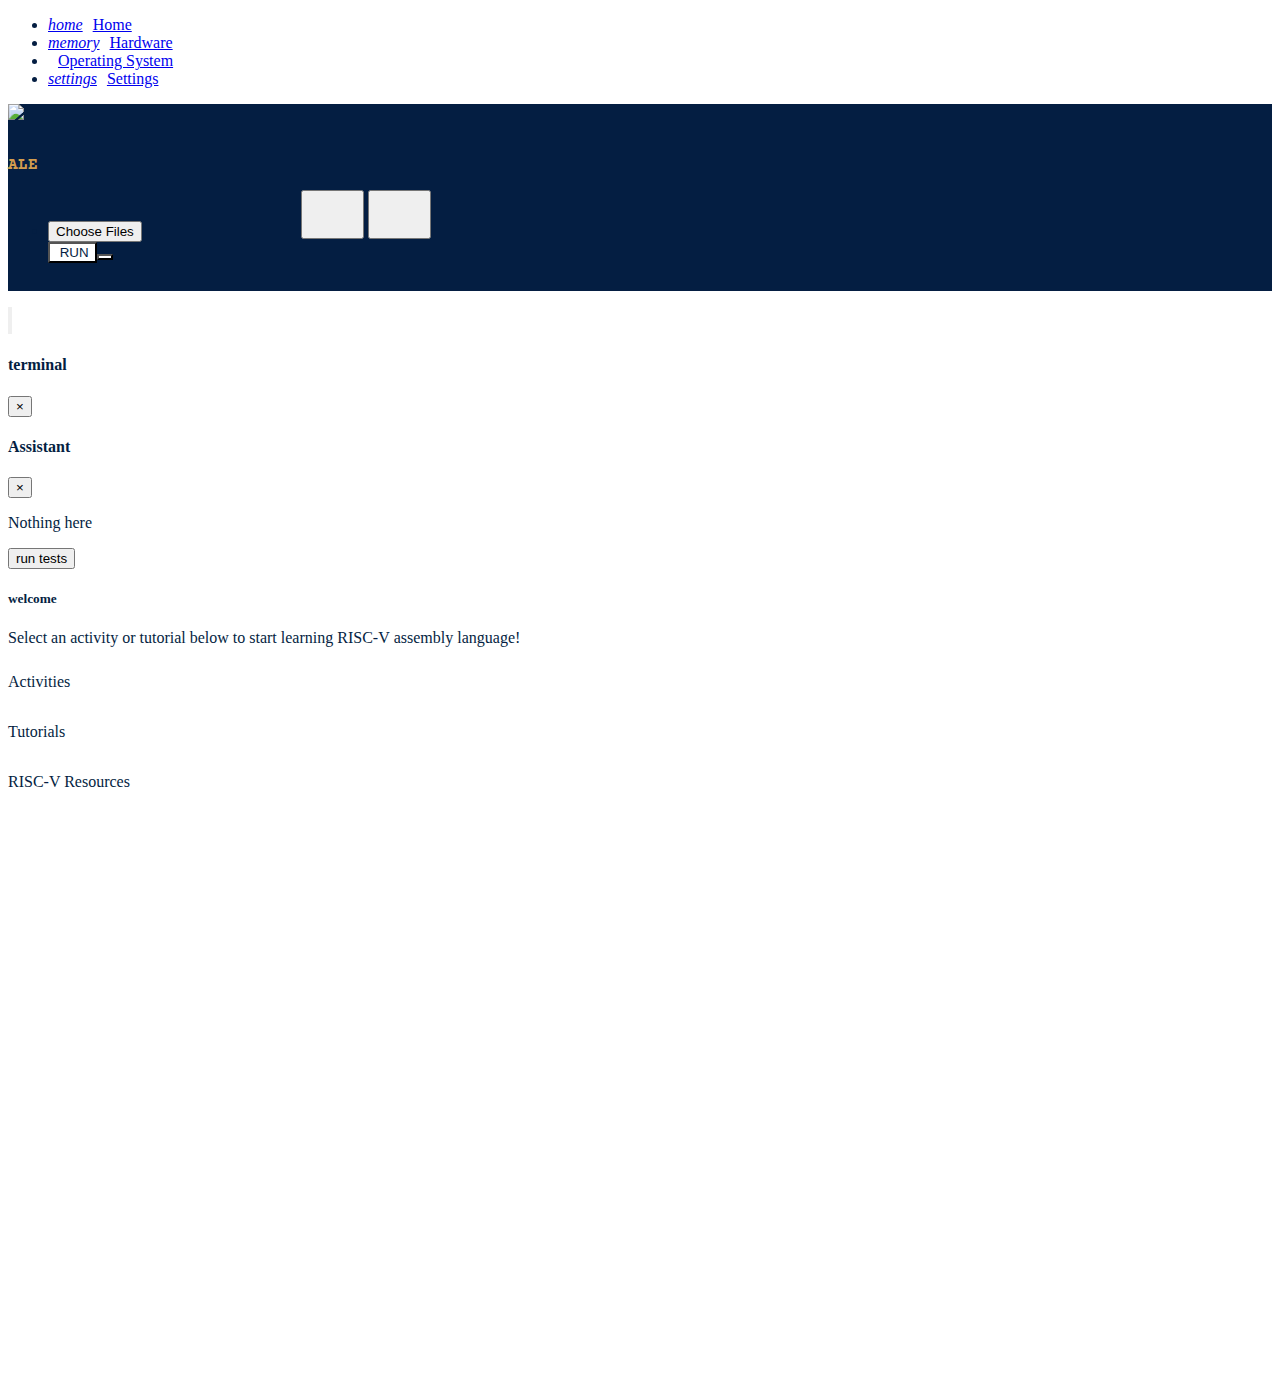
==== index.html @ fe727b9c "Add assistant" ====
<!DOCTYPE html>
<html>

<head>
    <meta charset="utf-8">
    <meta name="viewport" content="width=device-width, initial-scale=1.0, shrink-to-fit=no">
    <title>RISC-V ALE</title>
    <meta name="description" content="Learn RISC-V Assembly Language with this online interactive learning environment.">
    <meta property="og:type" content="">
    <meta property="og:image" content="assets/img/logo_square.png">
    <link rel="icon" type="image/png" sizes="883x877" href="assets/img/logo_square.png">
    <link rel="icon" type="image/png" sizes="1240x1236" href="assets/img/logo_circle.png">
    <link rel="stylesheet" href="assets/bootstrap/css/bootstrap.min.css">
    <link rel="manifest" href="manifest.json">
    <link rel="stylesheet" href="https://fonts.googleapis.com/css2?family=Nunito+Sans:wght@400;600&amp;display=swap">
    <link rel="stylesheet" href="https://fonts.googleapis.com/css?family=Courier+Prime">
    <link rel="stylesheet" href="https://fonts.googleapis.com/css?family=Nunito+Sans">
    <link rel="stylesheet" href="assets/fonts/fontawesome-all.min.css">
    <link rel="stylesheet" href="assets/fonts/material-icons.min.css">
    <link rel="stylesheet" href="https://cdnjs.cloudflare.com/ajax/libs/animate.css/3.5.2/animate.min.css">
    <link rel="stylesheet" href="assets/css/jquery.terminal.min.css">
    <link rel="stylesheet" href="assets/css/styles.css">
    <link rel="stylesheet" href="assets/css/Top--Right--Left-Navigation-by-Jigar-Mistry.css">
    <link rel="stylesheet" href="assets/css/Vertical-Left-SideBar-by-Jigar-Mistry.css">
</head>

<body style="overflow: hidden;color: #041e42;">
    <div class="main-leftsidebar-div" data-component="leftsidebar">
        <div class="leftsidebar">
            <ul class="nav list-group flex-column d-inline-block first-menu scrollbar-indigo thin first-main-menu">
                <li class="nav-item list-group-item pl-1 py-2">
                    <a class="nav-link" href="#home">
                        <div class="d-xl-flex flex-grow-0 align-items-xl-center"><i class="material-icons">home</i><span style="padding: 10px;">Home</span></div>
                    </a>
                </li>
                <li class="nav-item list-group-item pl-1 py-2">
                    <a class="nav-link" href="#hardware">
                        <div class="d-xl-flex flex-grow-0 align-items-xl-center"><i class="material-icons">memory</i><span style="padding: 10px;">Hardware</span></div>
                    </a>
                </li>
                <li class="nav-item list-group-item pl-1 py-2">
                    <a class="nav-link" href="#os">
                        <div class="d-xl-flex flex-grow-0 align-items-xl-center"><i class="fab fa-linux"></i><span style="padding: 10px;">Operating System</span></div>
                    </a>
                </li>
                <li class="nav-item list-group-item pl-1 py-2" id="settings_nav_item">
                    <a class="nav-link" href="#settings">
                        <div class="d-xl-flex flex-grow-0 align-items-xl-center"><i class="material-icons">settings</i><span style="padding: 10px;">Settings</span></div>
                    </a>
                </li>
            </ul>
        </div>
    </div>
    <div id="wrapper" style="height: 100vw;">
        <nav class="navbar navbar-light navbar-expand fixed-top shadow mb-4 topbar top-nav-bar" style="background: rgb(4,30,66);">
            <div class="container-fluid">
                <div class="logodiv"><img class="img-fluid shadow main-menu-toggle" src="assets/img/Standard_2.png" href="#Home"></div>
                <form class="form-inline d-none d-sm-inline-block mr-auto ml-md-5 navbar-search">
                    <div class="input-group">
                        <p class="lead" style="padding-top: 16px;color: #d29c4e;font-weight: bold;font-style: normal;font-family: 'Courier Prime', monospace;">ALE</p>
                    </div>
                </form>
                <ul class="nav navbar-nav float-right flex-nowrap ml-auto">
                    <li class="nav-item dropdown no-arrow mx-1"><input class="d-none" type="file" id="codeSelector" multiple=""><button class="btn btn-warning" data-toggle="tooltip" data-bs-tooltip="" data-placement="bottom" id="terminal_button" type="button" title="Terminal" style="height: 49px;width: 63px;"><i class="fas fa-terminal"></i><span class="badge badge-pill badge-danger" id="terminal_badge" hidden="true">.</span></button>
                        <button
                            class="btn btn-info" data-toggle="tooltip" data-bs-tooltip="" data-placement="bottom" id="file_select_button" type="button" title="Load File" style="height: 49px;width: 63px;"><i class="fas fa-file-upload"></i></button>
                            <div class="btn-group" id="run_button_group" style="height: 49px;"><button class="btn btn-primary" id="run_button" type="button" style="background: #ffffff;color: #041e42;">&nbsp;RUN</button><button class="btn btn-primary dropdown-toggle dropdown-toggle-split" data-toggle="dropdown" aria-expanded="false"
                                    id="run_options_selector" type="button" style="background: #ffffff;color: #041e42;"></button>
                                <div class="dropdown-menu"><a class="dropdown-item pointer" id="run_with_debug_button" style="color: #041e42;"><i class="fas fa-bug"></i>&nbsp;Debug</a></div>
                            </div>
                    </li>
                </ul>
            </div>
        </nav>
        <div class="d-flex d-sm-flex d-md-flex d-lg-flex d-xl-flex align-items-center align-items-sm-center align-items-md-center align-items-lg-center align-items-xl-center" id="sidebar-wrapper1" style="border-color: #ffc72c;"><button class="btn btn-primary d-flex d-lg-flex d-xl-flex justify-content-center align-items-center justify-content-lg-center align-items-lg-center justify-content-xl-center align-items-xl-center" data-bs-hover-animate="rubberBand" id="assistant_button"
                type="button" style="width: 16;height: 27px;padding-right: 0px;padding-left: 0;"><i class="far fa-eye justify-content-xl-start" style="margin-right: auto;margin-left: auto;"></i></button></div>
        <div class="d-flex flex-column" id="content-wrapper">
            <div class="modal fade" role="dialog" tabindex="-1" id="modal_terminal" data-keyboard="false" data-backdrop="static">
                <div class="modal-dialog modal-xl modal-dialog-centered" role="document">
                    <div class="modal-content">
                        <div class="modal-header">
                            <h4 class="modal-title">terminal</h4><button type="button" class="close" data-dismiss="modal" aria-label="Close"><span aria-hidden="true">×</span></button></div>
                        <div class="modal-body">
                            <div id="xterm-container" style="background: #000000;"></div>
                        </div>
                        <div class="modal-footer"></div>
                    </div>
                </div>
            </div>
            <div class="modal fade" role="dialog" tabindex="-1" id="modal_assistant" data-keyboard="false" data-backdrop="static">
                <div class="modal-dialog modal-xl modal-dialog-centered" role="document">
                    <div class="modal-content">
                        <div class="modal-header">
                            <h4 class="modal-title">Assistant</h4><button type="button" class="close" data-dismiss="modal" aria-label="Close"><span aria-hidden="true">×</span></button></div>
                        <div class="modal-body" style="overflow-x: auto;">
                            <div id="assistant_container">
                                <p id="assistant_intro">Nothing here</p>
                                <ol id="assistant_test_list"></ol>
                            </div>
                        </div>
                        <div class="modal-footer"><button class="btn btn-primary" id="assistant_run_button" type="button">run tests</button></div>
                    </div>
                </div>
            </div>
            <div id="home_tab" class="content_area">
                <div class="container" style="height: 100%;width: 100%;">
                    <div class="row" id="home_header">
                        <div class="col-md-12" style="padding-bottom: 10px;border-color: #ffc72c;">
                            <div class="card">
                                <div class="card-header">
                                    <h5 class="mb-0">welcome</h5>
                                </div>
                                <div class="card-body" style="border-color: #ffc72c;">
                                    <p class="card-text">Select an activity or tutorial below to start learning RISC-V&nbsp;assembly language!</p>
                                </div>
                            </div>
                        </div>
                    </div>
                    <div class="row" id="content_selection">
                        <div class="col-md-4" style="/*overflow-y: auto;*/"><span>Activities</span>
                            <ul class="list-group" id="home_tab_activities_list" style="max-height: 75vh;overflow-y: auto;"></ul>
                        </div>
                        <div class="col-md-4" style="/*overflow-y: auto;*/"><span>Tutorials</span>
                            <ul class="list-group" id="home_tab_tutorials_list" style="max-height: 75vh;overflow-y: auto;"></ul>
                        </div>
                        <div class="col-md-4" style="/*overflow-y: auto;*/"><span>RISC-V Resources</span>
                            <ul class="list-group" id="home_tab_resources_list" style="max-height: 75vh;overflow-y: auto;"></ul>
                        </div>
                    </div>
                    <div class="row" id="selected_content" hidden="true" style="height: 100%;width: 100%;"></div>
                </div>
            </div>
            <div id="hardware_tab" class="content_area" hidden="true">
                <div class="container">
                    <div class="row">
                        <div class="col-md-6">
                            <div class="row">
                                <div class="col">
                                    <form>
                                        <fieldset>
                                            <legend>SoC</legend>
                                            <div class="form-group"><label>Device:&nbsp;</label><select class="custom-select d-inline-flex flex-row flex-grow-1" readonly="" style="width: 219px;"><option value="12" selected="">Western Digital SweRV</option></select></div>
                                            <div
                                                class="form-group text-monospace"><label>ISAs:</label>
                                                <div class="custom-control custom-control-inline custom-checkbox" style="width: 34px;"><input class="custom-control-input" type="checkbox" id="config_isaA" checked=""><label class="custom-control-label" for="config_isaA">A</label></div>
                                                <div class="custom-control custom-control-inline custom-checkbox"
                                                    style="width: 34px;"><input class="custom-control-input" type="checkbox" id="config_isaC" checked=""><label class="custom-control-label" for="config_isaC">C</label></div>
                                                <div class="custom-control custom-control-inline custom-checkbox"
                                                    style="width: 34px;"><input class="custom-control-input" type="checkbox" id="config_isaD" checked=""><label class="custom-control-label" for="config_isaD">D</label></div>
                                                <div class="custom-control custom-control-inline custom-checkbox"
                                                    style="width: 34px;"><input class="custom-control-input" type="checkbox" id="config_isaF" checked=""><label class="custom-control-label" for="config_isaF">F</label></div>
                                                <div class="custom-control custom-control-inline custom-checkbox"
                                                    style="width: 34px;"><input class="custom-control-input" type="checkbox" id="config_isaI" checked="" disabled=""><label class="custom-control-label" for="config_isaI">I</label></div>
                                                <div class="custom-control custom-control-inline custom-checkbox"
                                                    style="width: 34px;"><input class="custom-control-input" type="checkbox" id="config_isaM" checked=""><label class="custom-control-label" for="config_isaM">M</label></div>
                                                <div class="custom-control custom-control-inline custom-checkbox"
                                                    style="width: 34px;"><input class="custom-control-input" type="checkbox" id="config_isaS" checked=""><label class="custom-control-label" for="config_isaS">S</label></div>
                                                <div class="custom-control custom-control-inline custom-checkbox"
                                                    style="width: 34px;"><input class="custom-control-input" type="checkbox" id="config_isaU" checked=""><label class="custom-control-label" for="config_isaU">U</label></div>
                                </div>
                                <div class="form-group"><label class="d-inline-block">Memory Limit:&nbsp;&nbsp;</label><input class="custom-range d-inline-block" type="range" id="memory_limit_range" min="1" max="128" step="1" value="128" style="width: 327px;padding-top: 14px;"
                                        name="bus_freq"><small class="form-text text-monospace text-muted d-inline">128MB</small></div>
                                <div class="form-group"><label class="d-inline-block">Bus Frequency:&nbsp;</label><input class="custom-range d-inline-block" type="range" id="bus_frequency_range" min="1" max="1000" step="1" value="500" style="width: 327px;padding-top: 14px;"
                                        name="bus_freq"><small class="form-text text-monospace text-muted d-inline">500Hz</small></div>
                                </fieldset>
                                </form>
                            </div>
                        </div>
                        <div class="row">
                            <div class="col">
                                <fieldset>
                                    <legend>Memory Map</legend>
                                </fieldset>
                                <div style="overflow: auto;">
                                    <div class="table-responsive table-bordered" style="max-height: 35vh;">
                                        <table class="table table-bordered table-hover table-sm">
                                            <thead>
                                                <tr>
                                                    <th>Memory slot</th>
                                                    <th>Device</th>
                                                </tr>
                                            </thead>
                                            <tbody>
                                                <tr>
                                                    <td>0xF0000000 -&nbsp;<br>0xF00000FF<br><br></td>
                                                    <td></td>
                                                </tr>
                                                <tr>
                                                    <td>0xF0000100 -&nbsp;<br>0xF00001FF<br><br></td>
                                                    <td></td>
                                                </tr>
                                                <tr>
                                                    <td>0xF0000100 -&nbsp;<br>0xF00001FF<br><br></td>
                                                    <td></td>
                                                </tr>
                                                <tr>
                                                    <td>0xF0000100 -&nbsp;<br>0xF00001FF<br><br></td>
                                                    <td></td>
                                                </tr>
                                                <tr>
                                                    <td>0xF0000100 -&nbsp;<br>0xF00001FF<br><br></td>
                                                    <td></td>
                                                </tr>
                                                <tr>
                                                    <td>0xF0000100 -&nbsp;<br>0xF00001FF<br><br></td>
                                                    <td></td>
                                                </tr>
                                            </tbody>
                                        </table>
                                    </div>
                                </div>
                            </div>
                        </div>
                    </div>
                    <div class="col-md-6">
                        <fieldset>
                            <legend>External Devices</legend>
                        </fieldset>
                        <div id="table_devices_toolbar"><button class="btn btn-info d-xl-flex align-items-xl-center" type="button"><i class="material-icons d-inline-block">add</i><span class="d-inline-block" style="padding: 0px;">New</span>&nbsp;</button></div>
                        <div class="table-responsive d-inline-block"
                            style="max-height: 75vh;overflow-y: auto;">
                            <table class="table" id="table_devices" data-pagination="true" data-search="true" data-show-refresh="true" data-url="./data/devices.json" data-toolbar="#table_devices_toolbar" data-click-to-select="true" data-show-footer="true"
                                data-id-field="id" data-page-list="[5, 10, 25, 50, 100, all]" data-page-size="5">
                                <thead>
                                    <tr>
                                        <th data-sortable="true" data-field="name">Name</th>
                                        <th data-sortable="true" data-field="desc">Description</th>
                                        <th data-sortable="true" data-field="action" data-formatter="window.device_action_formatter"></th>
                                    </tr>
                                </thead>
                                <tbody></tbody>
                            </table>
                        </div>
                    </div>
                </div>
            </div>
        </div>
        <div id="os_tab" class="content_area" hidden="true">
            <div class="container">
                <div class="row">
                    <div class="col text-center">
                        <div class="custom-control custom-control-inline custom-switch" style="width: 243px;"><input class="custom-control-input" type="checkbox" id="enable_so_checkbox" checked=""><label class="custom-control-label" for="enable_so_checkbox" style="width: 228px;">Enable Operating System</label></div>
                    </div>
                </div>
                <div class="row">
                    <div class="col-md-6">
                        <div class="row">
                            <div class="col">
                                <form>
                                    <fieldset>
                                        <legend>Startup Configuration</legend>
                                        <div class="form-group"><label class="d-inline-block">Stack Pointer:&nbsp;&nbsp;</label><input class="form-control form-control-sm d-inline-flex" type="text" id="so_stack_pointer_value" value="0x7FFFFFC" style="width: 126px;"></div>
                                    </fieldset>
                                    <fieldset></fieldset>
                                </form>
                            </div>
                        </div>
                        <div class="row">
                            <div class="col">
                                <fieldset>
                                    <legend>Standard IO</legend>
                                </fieldset><input type="file" id="stdio_file_input" hidden="true">
                                <div class="custom-control custom-control-inline custom-radio" style="padding-top: 13px;"><input class="custom-control-input" type="radio" id="os_tab_stdin_radio" name="stdio_select" value="stdin" checked=""><label class="custom-control-label" for="os_tab_stdin_radio">STDIN</label></div>
                                <div class="custom-control custom-control-inline custom-radio"><input class="custom-control-input" type="radio" id="os_tab_stdout_radio" name="stdio_select" value="stdout"><label class="custom-control-label" for="os_tab_stdout_radio">STDOUT</label></div>
                                <div class="custom-control custom-control-inline custom-radio"><input class="custom-control-input" type="radio" id="os_tab_stderr_radio" name="stdio_select" value="stderr"><label class="custom-control-label" for="os_tab_stderr_radio">STDERR</label></div>
                                <div class="btn-group float-right"
                                    role="group"><button class="btn btn-primary d-flex d-xl-flex align-items-xl-center" id="os_tab_stdio_refresh" type="button"><i class="material-icons d-inline-block d-xl-flex align-items-xl-center">refresh</i></button><button class="btn btn-primary d-flex d-xl-flex align-items-xl-center"
                                        id="os_tab_stdio_upload" type="button"><i class="material-icons d-inline-block d-xl-flex align-items-xl-center">file_upload</i></button><button class="btn btn-primary d-flex d-sm-flex d-md-flex d-lg-flex d-xl-flex align-items-center align-items-sm-center align-items-md-center align-items-lg-center align-items-xl-center"
                                        id="os_tab_stdio_download" type="button"><i class="material-icons d-xl-flex align-items-xl-center">file_download</i></button></div><textarea class="form-control-lg" id="os_tab_stdio_textarea" style="width: 100%;min-height: 40vh;margin-top: 10px;"
                                    rows="20"></textarea></div>
                        </div>
                    </div>
                    <div class="col-md-6">
                        <fieldset>
                            <legend>Syscalls</legend>
                        </fieldset>
                        <div id="table_syscalls_toolbar"><button class="btn btn-info d-xl-flex align-items-xl-center" type="button"><i class="material-icons d-inline-block">add</i><span class="d-inline-block" style="padding: 0px;">New</span>&nbsp;</button></div>
                        <div class="table-responsive d-inline-block"
                            style="max-height: 75vh;overflow-y: auto;">
                            <table class="table" id="table_syscalls" data-pagination="true" data-search="true" data-show-refresh="true" data-url="./data/syscalls.json" data-toolbar="#table_syscalls_toolbar" data-click-to-select="true" data-show-footer="true"
                                data-id-field="id" data-page-list="[5, 10, 25, 50, 100, all]" data-page-size="5">
                                <thead>
                                    <tr>
                                        <th data-sortable="true" data-field="number">number</th>
                                        <th data-sortable="true" data-field="desc">Description</th>
                                        <th data-sortable="true" data-field="action" data-formatter="window.syscall_action_formatter"></th>
                                    </tr>
                                </thead>
                                <tbody></tbody>
                            </table>
                        </div>
                    </div>
                </div>
            </div>
        </div>
        <div id="settings_tab" class="content_area" hidden="true">
            <div class="container">
                <div class="row">
                    <div class="col">
                        <form>
                            <fieldset>
                                <legend>Configuration Export</legend>
                            </fieldset>
                        </form>
                        <div class="form-group"><label>Description URL:&nbsp;</label><input class="d-inline" type="text" id="conf_export_desc_url"></div>
                        <div class="form-group"><label>Assistant Script:&nbsp;</label><input class="d-inline" type="file" id="conf_export_assistant_script"></div>
                        <div class="btn-group float-right justify-content-xl-end" role="group"><button class="btn btn-primary" id="settings_tab_conf_generate" type="button">generate LINK</button><button class="btn btn-primary" id="settings_tab_conf_export" type="button">Export</button></div><textarea class="d-block" id="settings_tab_conf_export_desc"
                            style="width: 100%;height: 40vh;" readonly=""></textarea></div>
                    <div class="col">
                        <form>
                            <fieldset>
                                <legend>Simulator Log</legend>
                            </fieldset><textarea class="form-control d-block" id="settings_tab_simulator_log" style="width: 100%;height: 40vh;"></textarea></form>
                    </div>
                </div>
            </div>
        </div>
    </div>
    </div>
    <script src="assets/js/jquery.min.js"></script>
    <script src="assets/bootstrap/js/bootstrap.min.js"></script>
    <script src="assets/js/bs-init.js"></script>
    <script src="assets/js/bootstrap-table.min.js"></script>
    <script type="module" src="assets/js/interface_elements.js"></script>
    <script src="assets/js/jquery-ui.min.js"></script>
    <script src="assets/js/jquery.terminal.min.js"></script>
    <script src="assets/js/lz-string.min.js"></script>
</body>

</html>
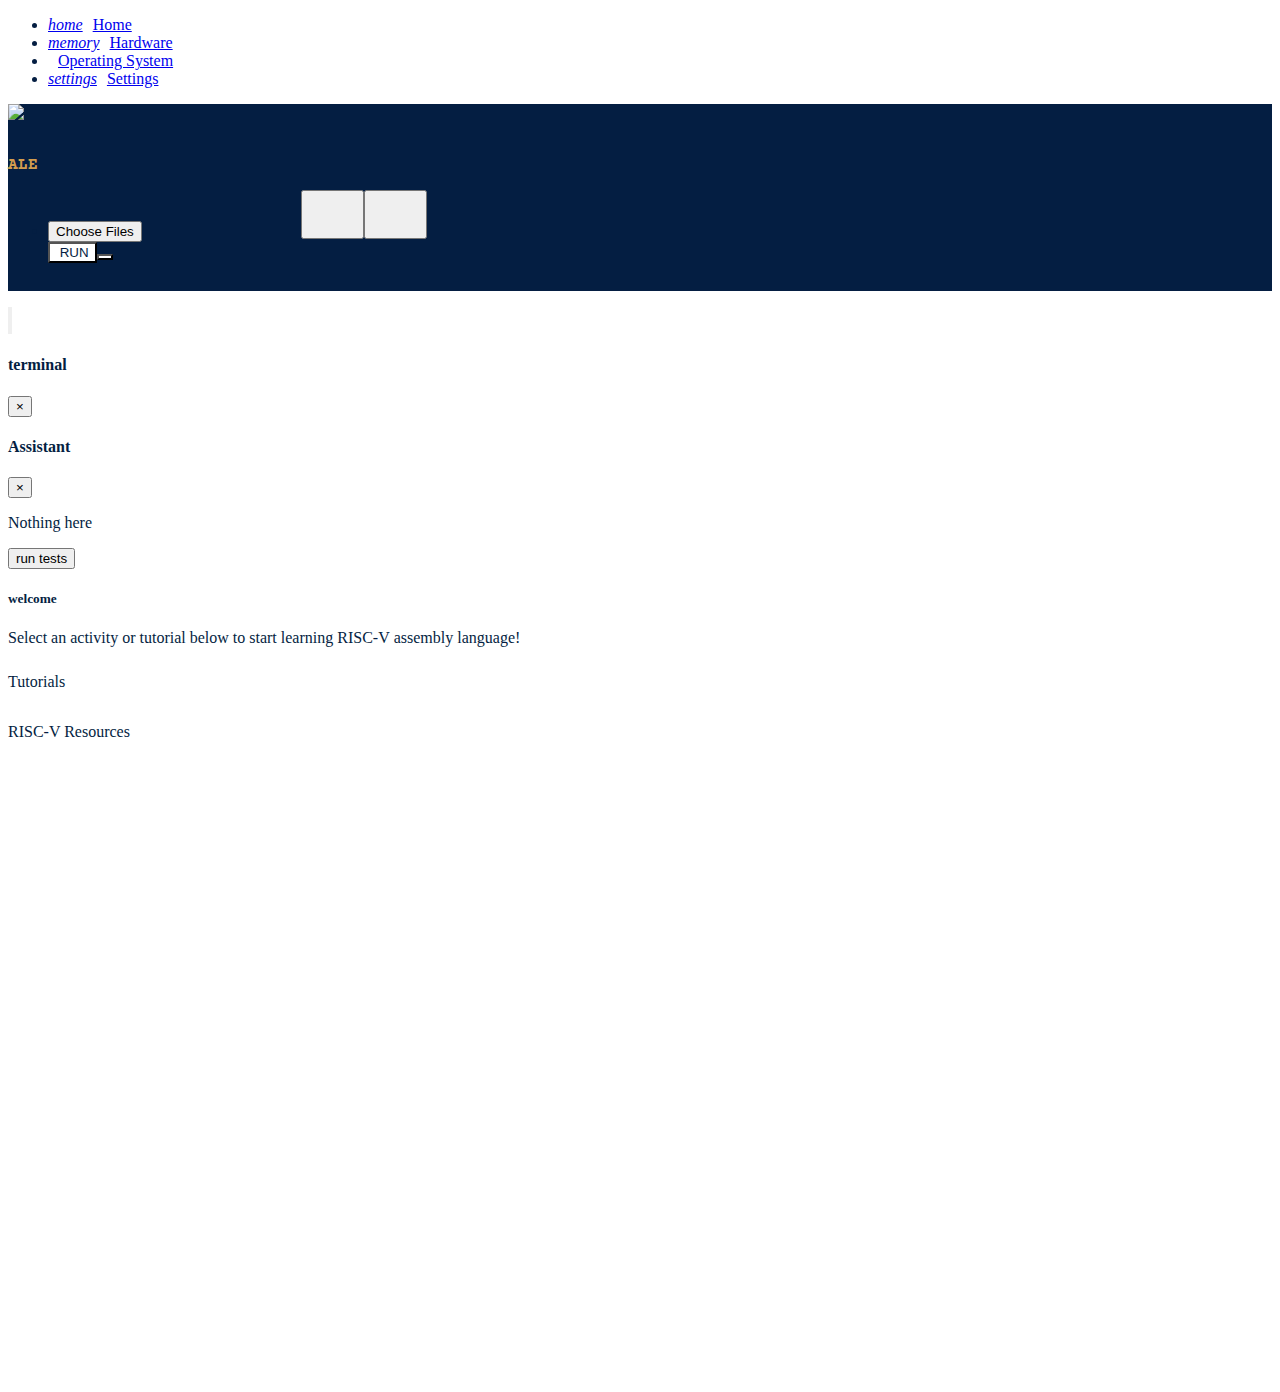
==== commit 3e0e9d43: "Update home" ====
--- a/index.html
+++ b/index.html
@@ -5,6 +5,8 @@
     <meta charset="utf-8">
     <meta name="viewport" content="width=device-width, initial-scale=1.0, shrink-to-fit=no">
     <title>RISC-V ALE</title>
+    <meta http-equiv="Cross-Origin-Embedder-Policy" content="require-corp">
+    <meta http-equiv="Cross-Origin-Opener-Policy" content="same-origin">
     <meta name="description" content="Learn RISC-V Assembly Language with this online interactive learning environment.">
     <meta property="og:type" content="">
     <meta property="og:image" content="assets/img/logo_square.png">
@@ -17,8 +19,11 @@
     <link rel="stylesheet" href="https://fonts.googleapis.com/css?family=Nunito+Sans">
     <link rel="stylesheet" href="assets/fonts/fontawesome-all.min.css">
     <link rel="stylesheet" href="assets/fonts/material-icons.min.css">
+    <link rel="stylesheet" href="assets/css/BrightTheme.css">
     <link rel="stylesheet" href="https://cdnjs.cloudflare.com/ajax/libs/animate.css/3.5.2/animate.min.css">
     <link rel="stylesheet" href="assets/css/jquery.terminal.min.css">
+    <link rel="stylesheet" href="assets/css/Material.css">
+    <link rel="stylesheet" href="assets/css/PNotify.css">
     <link rel="stylesheet" href="assets/css/styles.css">
     <link rel="stylesheet" href="assets/css/Top--Right--Left-Navigation-by-Jigar-Mistry.css">
     <link rel="stylesheet" href="assets/css/Vertical-Left-SideBar-by-Jigar-Mistry.css">
@@ -28,26 +33,18 @@
     <div class="main-leftsidebar-div" data-component="leftsidebar">
         <div class="leftsidebar">
             <ul class="nav list-group flex-column d-inline-block first-menu scrollbar-indigo thin first-main-menu">
-                <li class="nav-item list-group-item pl-1 py-2">
-                    <a class="nav-link" href="#home">
+                <li class="nav-item list-group-item pl-1 py-2"><a class="nav-link" href="#home">
                         <div class="d-xl-flex flex-grow-0 align-items-xl-center"><i class="material-icons">home</i><span style="padding: 10px;">Home</span></div>
-                    </a>
-                </li>
-                <li class="nav-item list-group-item pl-1 py-2">
-                    <a class="nav-link" href="#hardware">
+                    </a></li>
+                <li class="nav-item list-group-item pl-1 py-2"><a class="nav-link" href="#hardware">
                         <div class="d-xl-flex flex-grow-0 align-items-xl-center"><i class="material-icons">memory</i><span style="padding: 10px;">Hardware</span></div>
-                    </a>
-                </li>
-                <li class="nav-item list-group-item pl-1 py-2">
-                    <a class="nav-link" href="#os">
+                    </a></li>
+                <li class="nav-item list-group-item pl-1 py-2"><a class="nav-link" href="#os">
                         <div class="d-xl-flex flex-grow-0 align-items-xl-center"><i class="fab fa-linux"></i><span style="padding: 10px;">Operating System</span></div>
-                    </a>
-                </li>
-                <li class="nav-item list-group-item pl-1 py-2" id="settings_nav_item">
-                    <a class="nav-link" href="#settings">
+                    </a></li>
+                <li class="nav-item list-group-item pl-1 py-2" id="settings_nav_item"><a class="nav-link" href="#settings">
                         <div class="d-xl-flex flex-grow-0 align-items-xl-center"><i class="material-icons">settings</i><span style="padding: 10px;">Settings</span></div>
-                    </a>
-                </li>
+                    </a></li>
             </ul>
         </div>
     </div>
@@ -60,26 +57,23 @@
                         <p class="lead" style="padding-top: 16px;color: #d29c4e;font-weight: bold;font-style: normal;font-family: 'Courier Prime', monospace;">ALE</p>
                     </div>
                 </form>
-                <ul class="nav navbar-nav float-right flex-nowrap ml-auto">
-                    <li class="nav-item dropdown no-arrow mx-1"><input class="d-none" type="file" id="codeSelector" multiple=""><button class="btn btn-warning" data-toggle="tooltip" data-bs-tooltip="" data-placement="bottom" id="terminal_button" type="button" title="Terminal" style="height: 49px;width: 63px;"><i class="fas fa-terminal"></i><span class="badge badge-pill badge-danger" id="terminal_badge" hidden="true">.</span></button>
-                        <button
-                            class="btn btn-info" data-toggle="tooltip" data-bs-tooltip="" data-placement="bottom" id="file_select_button" type="button" title="Load File" style="height: 49px;width: 63px;"><i class="fas fa-file-upload"></i></button>
-                            <div class="btn-group" id="run_button_group" style="height: 49px;"><button class="btn btn-primary" id="run_button" type="button" style="background: #ffffff;color: #041e42;">&nbsp;RUN</button><button class="btn btn-primary dropdown-toggle dropdown-toggle-split" data-toggle="dropdown" aria-expanded="false"
-                                    id="run_options_selector" type="button" style="background: #ffffff;color: #041e42;"></button>
-                                <div class="dropdown-menu"><a class="dropdown-item pointer" id="run_with_debug_button" style="color: #041e42;"><i class="fas fa-bug"></i>&nbsp;Debug</a></div>
-                            </div>
+                <ul class="navbar-nav float-right flex-nowrap ml-auto">
+                    <li class="nav-item dropdown no-arrow mx-1"><input class="d-none" type="file" id="codeSelector" multiple=""><button class="btn btn-warning" data-toggle="tooltip" data-bss-tooltip="" data-placement="bottom" id="terminal_button" type="button" title="Terminal" style="height: 49px;width: 63px;"><i class="fas fa-terminal"></i><span class="badge badge-pill badge-danger" id="terminal_badge" hidden="true">.</span></button><button class="btn btn-info" data-toggle="tooltip" data-bss-tooltip="" data-placement="bottom" id="file_select_button" type="button" title="Load File" style="height: 49px;width: 63px;"><i class="fas fa-file-upload"></i></button>
+                        <div class="btn-group" id="run_button_group" style="height: 49px;"><button class="btn btn-primary" id="run_button" type="button" style="background: #ffffff;color: #041e42;">&nbsp;RUN</button><button class="btn btn-primary dropdown-toggle dropdown-toggle-split" data-toggle="dropdown" aria-expanded="false" id="run_options_selector" type="button" style="background: #ffffff;color: #041e42;"></button>
+                            <div class="dropdown-menu"><a class="dropdown-item pointer" id="run_with_debug_button" style="color: #041e42;"><i class="fas fa-bug"></i>&nbsp;Debug</a></div>
+                        </div>
                     </li>
                 </ul>
             </div>
         </nav>
-        <div class="d-flex d-sm-flex d-md-flex d-lg-flex d-xl-flex align-items-center align-items-sm-center align-items-md-center align-items-lg-center align-items-xl-center" id="sidebar-wrapper1" style="border-color: #ffc72c;"><button class="btn btn-primary d-flex d-lg-flex d-xl-flex justify-content-center align-items-center justify-content-lg-center align-items-lg-center justify-content-xl-center align-items-xl-center" data-bs-hover-animate="rubberBand" id="assistant_button"
-                type="button" style="width: 16;height: 27px;padding-right: 0px;padding-left: 0;"><i class="far fa-eye justify-content-xl-start" style="margin-right: auto;margin-left: auto;"></i></button></div>
+        <div class="d-flex d-sm-flex d-md-flex d-lg-flex d-xl-flex align-items-center align-items-sm-center align-items-md-center align-items-lg-center align-items-xl-center" id="sidebar-wrapper1" style="border-color: #ffc72c;"><button class="btn btn-primary d-flex d-lg-flex d-xl-flex justify-content-center align-items-center justify-content-lg-center align-items-lg-center justify-content-xl-center align-items-xl-center" data-bss-hover-animate="rubberBand" id="assistant_button" type="button" style="width: 16;height: 27px;padding-right: 0px;padding-left: 0;"><i class="far fa-eye justify-content-xl-start" style="margin-right: auto;margin-left: auto;"></i></button></div>
         <div class="d-flex flex-column" id="content-wrapper">
             <div class="modal fade" role="dialog" tabindex="-1" id="modal_terminal" data-keyboard="false" data-backdrop="static">
                 <div class="modal-dialog modal-xl modal-dialog-centered" role="document">
                     <div class="modal-content">
                         <div class="modal-header">
-                            <h4 class="modal-title">terminal</h4><button type="button" class="close" data-dismiss="modal" aria-label="Close"><span aria-hidden="true">×</span></button></div>
+                            <h4 class="modal-title">terminal</h4><button type="button" class="close" data-dismiss="modal" aria-label="Close"><span aria-hidden="true">×</span></button>
+                        </div>
                         <div class="modal-body">
                             <div id="xterm-container" style="background: #000000;"></div>
                         </div>
@@ -91,7 +85,8 @@
                 <div class="modal-dialog modal-xl modal-dialog-centered" role="document">
                     <div class="modal-content">
                         <div class="modal-header">
-                            <h4 class="modal-title">Assistant</h4><button type="button" class="close" data-dismiss="modal" aria-label="Close"><span aria-hidden="true">×</span></button></div>
+                            <h4 class="modal-title">Assistant</h4><button type="button" class="close" data-dismiss="modal" aria-label="Close"><span aria-hidden="true">×</span></button>
+                        </div>
                         <div class="modal-body" style="overflow-x: auto;">
                             <div id="assistant_container">
                                 <p id="assistant_intro">Nothing here</p>
@@ -117,13 +112,10 @@
                         </div>
                     </div>
                     <div class="row" id="content_selection">
-                        <div class="col-md-4" style="/*overflow-y: auto;*/"><span>Activities</span>
-                            <ul class="list-group" id="home_tab_activities_list" style="max-height: 75vh;overflow-y: auto;"></ul>
-                        </div>
-                        <div class="col-md-4" style="/*overflow-y: auto;*/"><span>Tutorials</span>
+                        <div class="col-md-6" style="/*overflow-y: auto;*/"><span>Tutorials</span>
                             <ul class="list-group" id="home_tab_tutorials_list" style="max-height: 75vh;overflow-y: auto;"></ul>
                         </div>
-                        <div class="col-md-4" style="/*overflow-y: auto;*/"><span>RISC-V Resources</span>
+                        <div class="col-md-6" style="/*overflow-y: auto;*/"><span>RISC-V Resources</span>
                             <ul class="list-group" id="home_tab_resources_list" style="max-height: 75vh;overflow-y: auto;"></ul>
                         </div>
                     </div>
@@ -139,183 +131,144 @@
                                     <form>
                                         <fieldset>
                                             <legend>SoC</legend>
-                                            <div class="form-group"><label>Device:&nbsp;</label><select class="custom-select d-inline-flex flex-row flex-grow-1" readonly="" style="width: 219px;"><option value="12" selected="">Western Digital SweRV</option></select></div>
-                                            <div
-                                                class="form-group text-monospace"><label>ISAs:</label>
+                                            <div class="form-group"><label>Device:&nbsp;</label><select class="custom-select d-inline-flex flex-row flex-grow-1" readonly="" style="width: 219px;">
+                                                    <option value="12" selected="">Western Digital SweRV</option>
+                                                </select></div>
+                                            <div class="form-group text-monospace"><label>ISAs:</label>
                                                 <div class="custom-control custom-control-inline custom-checkbox" style="width: 34px;"><input class="custom-control-input" type="checkbox" id="config_isaA" checked=""><label class="custom-control-label" for="config_isaA">A</label></div>
-                                                <div class="custom-control custom-control-inline custom-checkbox"
-                                                    style="width: 34px;"><input class="custom-control-input" type="checkbox" id="config_isaC" checked=""><label class="custom-control-label" for="config_isaC">C</label></div>
-                                                <div class="custom-control custom-control-inline custom-checkbox"
-                                                    style="width: 34px;"><input class="custom-control-input" type="checkbox" id="config_isaD" checked=""><label class="custom-control-label" for="config_isaD">D</label></div>
-                                                <div class="custom-control custom-control-inline custom-checkbox"
-                                                    style="width: 34px;"><input class="custom-control-input" type="checkbox" id="config_isaF" checked=""><label class="custom-control-label" for="config_isaF">F</label></div>
-                                                <div class="custom-control custom-control-inline custom-checkbox"
-                                                    style="width: 34px;"><input class="custom-control-input" type="checkbox" id="config_isaI" checked="" disabled=""><label class="custom-control-label" for="config_isaI">I</label></div>
-                                                <div class="custom-control custom-control-inline custom-checkbox"
-                                                    style="width: 34px;"><input class="custom-control-input" type="checkbox" id="config_isaM" checked=""><label class="custom-control-label" for="config_isaM">M</label></div>
-                                                <div class="custom-control custom-control-inline custom-checkbox"
-                                                    style="width: 34px;"><input class="custom-control-input" type="checkbox" id="config_isaS" checked=""><label class="custom-control-label" for="config_isaS">S</label></div>
-                                                <div class="custom-control custom-control-inline custom-checkbox"
-                                                    style="width: 34px;"><input class="custom-control-input" type="checkbox" id="config_isaU" checked=""><label class="custom-control-label" for="config_isaU">U</label></div>
-                                </div>
-                                <div class="form-group"><label class="d-inline-block">Memory Limit:&nbsp;&nbsp;</label><input class="custom-range d-inline-block" type="range" id="memory_limit_range" min="1" max="128" step="1" value="128" style="width: 327px;padding-top: 14px;"
-                                        name="bus_freq"><small class="form-text text-monospace text-muted d-inline">128MB</small></div>
-                                <div class="form-group"><label class="d-inline-block">Bus Frequency:&nbsp;</label><input class="custom-range d-inline-block" type="range" id="bus_frequency_range" min="1" max="1000" step="1" value="500" style="width: 327px;padding-top: 14px;"
-                                        name="bus_freq"><small class="form-text text-monospace text-muted d-inline">500Hz</small></div>
+                                                <div class="custom-control custom-control-inline custom-checkbox" style="width: 34px;"><input class="custom-control-input" type="checkbox" id="config_isaC" checked=""><label class="custom-control-label" for="config_isaC">C</label></div>
+                                                <div class="custom-control custom-control-inline custom-checkbox" style="width: 34px;"><input class="custom-control-input" type="checkbox" id="config_isaD" checked=""><label class="custom-control-label" for="config_isaD">D</label></div>
+                                                <div class="custom-control custom-control-inline custom-checkbox" style="width: 34px;"><input class="custom-control-input" type="checkbox" id="config_isaF" checked=""><label class="custom-control-label" for="config_isaF">F</label></div>
+                                                <div class="custom-control custom-control-inline custom-checkbox" style="width: 34px;"><input class="custom-control-input" type="checkbox" id="config_isaI" checked="" disabled=""><label class="custom-control-label" for="config_isaI">I</label></div>
+                                                <div class="custom-control custom-control-inline custom-checkbox" style="width: 34px;"><input class="custom-control-input" type="checkbox" id="config_isaM" checked=""><label class="custom-control-label" for="config_isaM">M</label></div>
+                                                <div class="custom-control custom-control-inline custom-checkbox" style="width: 34px;"><input class="custom-control-input" type="checkbox" id="config_isaS" checked=""><label class="custom-control-label" for="config_isaS">S</label></div>
+                                                <div class="custom-control custom-control-inline custom-checkbox" style="width: 34px;"><input class="custom-control-input" type="checkbox" id="config_isaU" checked=""><label class="custom-control-label" for="config_isaU">U</label></div>
+                                            </div>
+                                            <div class="form-group"><label class="d-inline-block">Memory Limit:&nbsp;&nbsp;</label><input class="custom-range d-inline-block" type="range" id="memory_limit_range" min="1" max="128" step="1" value="128" style="width: 327px;padding-top: 14px;" name="bus_freq"><small class="form-text text-monospace text-muted d-inline">unlimited</small></div>
+                                            <div class="form-group"><label class="d-inline-block">Bus Frequency:&nbsp;</label><input class="custom-range d-inline-block" type="range" id="bus_frequency_range" min="1" max="1000" step="1" value="30" style="width: 327px;padding-top: 14px;" name="bus_freq"><small class="form-text text-monospace text-muted d-inline" id="bus_frequency_range_indicator">30Hz</small></div>
+                                        </fieldset>
+                                    </form>
+                                </div>
+                            </div>
+                            <div class="row">
+                                <div class="col">
+                                    <fieldset>
+                                        <legend>Memory Map</legend>
+                                    </fieldset>
+                                    <div style="overflow: auto;">
+                                        <div class="table-responsive table-bordered" style="max-height: 35vh;">
+                                            <table class="table table-bordered table-hover table-sm">
+                                                <thead>
+                                                    <tr>
+                                                        <th>Memory slot</th>
+                                                        <th>Device</th>
+                                                    </tr>
+                                                </thead>
+                                                <tbody id="mapped_devices_table"></tbody>
+                                            </table>
+                                        </div>
+                                    </div>
+                                </div>
+                            </div>
+                        </div>
+                        <div class="col-md-6">
+                            <fieldset>
+                                <legend>External Devices</legend>
+                            </fieldset>
+                            <div id="table_devices_toolbar"><button class="btn btn-info d-xl-flex align-items-xl-center" type="button"><i class="material-icons d-inline-block">add</i><span class="d-inline-block" style="padding: 0px;">New</span>&nbsp;</button></div>
+                            <div class="table-responsive d-inline-block" style="max-height: 75vh;overflow-y: auto;">
+                                <table class="table" id="table_devices" data-pagination="true" data-search="true" data-show-refresh="true" data-url="./data/devices.json" data-toolbar="#table_devices_toolbar" data-click-to-select="true" data-show-footer="true" data-id-field="id" data-page-list="[5, 10, 25, 50, 100, all]" data-page-size="5">
+                                    <thead>
+                                        <tr>
+                                            <th data-sortable="true" data-field="name">Name</th>
+                                            <th data-sortable="true" data-field="desc">Description</th>
+                                            <th data-sortable="true" data-field="action" data-formatter="window.device_action_formatter"></th>
+                                        </tr>
+                                    </thead>
+                                    <tbody></tbody>
+                                </table>
+                            </div>
+                        </div>
+                    </div>
+                </div>
+            </div>
+            <div id="os_tab" class="content_area" hidden="true">
+                <div class="container">
+                    <div class="row">
+                        <div class="col text-center">
+                            <div class="custom-control custom-control-inline custom-switch" style="width: 243px;"><input class="custom-control-input" type="checkbox" id="enable_so_checkbox" checked=""><label class="custom-control-label" for="enable_so_checkbox" style="width: 228px;">Enable Operating System</label></div>
+                        </div>
+                    </div>
+                    <div class="row">
+                        <div class="col-md-6">
+                            <div class="row">
+                                <div class="col">
+                                    <form>
+                                        <fieldset>
+                                            <legend>Startup Configuration</legend>
+                                            <div class="form-group"><label class="d-inline-block">Stack Pointer:&nbsp;&nbsp;</label><input class="form-control form-control-sm d-inline-flex" type="text" id="so_stack_pointer_value" value="0x7FFFFFC" style="width: 126px;"></div>
+                                        </fieldset>
+                                        <fieldset></fieldset>
+                                    </form>
+                                </div>
+                            </div>
+                            <div class="row">
+                                <div class="col">
+                                    <fieldset>
+                                        <legend>Standard IO</legend>
+                                    </fieldset><input type="file" id="stdio_file_input" hidden="true">
+                                    <div class="custom-control custom-control-inline custom-radio" style="padding-top: 13px;"><input class="custom-control-input" type="radio" id="os_tab_stdin_radio" name="stdio_select" value="stdin" checked=""><label class="custom-control-label" for="os_tab_stdin_radio">STDIN</label></div>
+                                    <div class="custom-control custom-control-inline custom-radio"><input class="custom-control-input" type="radio" id="os_tab_stdout_radio" name="stdio_select" value="stdout"><label class="custom-control-label" for="os_tab_stdout_radio">STDOUT</label></div>
+                                    <div class="custom-control custom-control-inline custom-radio"><input class="custom-control-input" type="radio" id="os_tab_stderr_radio" name="stdio_select" value="stderr"><label class="custom-control-label" for="os_tab_stderr_radio">STDERR</label></div>
+                                    <div class="btn-group float-right" role="group"><button class="btn btn-primary d-flex d-xl-flex align-items-xl-center" id="os_tab_stdio_refresh" type="button"><i class="material-icons d-inline-block d-xl-flex align-items-xl-center">refresh</i></button><button class="btn btn-primary d-flex d-xl-flex align-items-xl-center" id="os_tab_stdio_upload" type="button"><i class="material-icons d-inline-block d-xl-flex align-items-xl-center">file_upload</i></button><button class="btn btn-primary d-flex d-sm-flex d-md-flex d-lg-flex d-xl-flex align-items-center align-items-sm-center align-items-md-center align-items-lg-center align-items-xl-center" id="os_tab_stdio_download" type="button"><i class="material-icons d-xl-flex align-items-xl-center">file_download</i></button></div><textarea class="form-control-lg" id="os_tab_stdio_textarea" style="width: 100%;min-height: 40vh;margin-top: 10px;" rows="20"></textarea>
+                                </div>
+                            </div>
+                        </div>
+                        <div class="col-md-6">
+                            <fieldset>
+                                <legend>Syscalls</legend>
+                            </fieldset>
+                            <div id="table_syscalls_toolbar"><button class="btn btn-info d-xl-flex align-items-xl-center" type="button"><i class="material-icons d-inline-block">add</i><span class="d-inline-block" style="padding: 0px;">New</span>&nbsp;</button></div>
+                            <div class="table-responsive d-inline-block" style="max-height: 75vh;overflow-y: auto;">
+                                <table class="table" id="table_syscalls" data-pagination="true" data-search="true" data-show-refresh="true" data-url="./data/syscalls.json" data-toolbar="#table_syscalls_toolbar" data-click-to-select="true" data-show-footer="true" data-id-field="id" data-page-list="[5, 10, 25, 50, 100, all]" data-page-size="5">
+                                    <thead>
+                                        <tr>
+                                            <th data-sortable="true" data-field="number">number</th>
+                                            <th data-sortable="true" data-field="desc">Description</th>
+                                            <th data-sortable="true" data-field="action" data-formatter="window.syscall_action_formatter"></th>
+                                        </tr>
+                                    </thead>
+                                    <tbody></tbody>
+                                </table>
+                            </div>
+                        </div>
+                    </div>
+                </div>
+            </div>
+            <div id="settings_tab" class="content_area" hidden="true">
+                <div class="container">
+                    <div class="row">
+                        <div class="col">
+                            <form>
+                                <fieldset>
+                                    <legend>Configuration Export</legend>
                                 </fieldset>
-                                </form>
-                            </div>
-                        </div>
-                        <div class="row">
-                            <div class="col">
+                            </form>
+                            <div class="form-group"><label>Description URL:&nbsp;</label><input class="d-inline" type="text" id="conf_export_desc_url"></div>
+                            <div class="form-group"><label>Assistant Script:&nbsp;</label><input class="d-inline" type="file" id="conf_export_assistant_script"></div>
+                            <div class="btn-group float-right justify-content-xl-end" role="group"><button class="btn btn-primary" id="settings_tab_conf_generate" type="button">generate LINK</button><button class="btn btn-primary" id="settings_tab_conf_export" type="button">Export</button></div><textarea class="d-block" id="settings_tab_conf_export_desc" style="width: 100%;height: 40vh;" readonly=""></textarea>
+                        </div>
+                        <div class="col">
+                            <form>
                                 <fieldset>
-                                    <legend>Memory Map</legend>
-                                </fieldset>
-                                <div style="overflow: auto;">
-                                    <div class="table-responsive table-bordered" style="max-height: 35vh;">
-                                        <table class="table table-bordered table-hover table-sm">
-                                            <thead>
-                                                <tr>
-                                                    <th>Memory slot</th>
-                                                    <th>Device</th>
-                                                </tr>
-                                            </thead>
-                                            <tbody>
-                                                <tr>
-                                                    <td>0xF0000000 -&nbsp;<br>0xF00000FF<br><br></td>
-                                                    <td></td>
-                                                </tr>
-                                                <tr>
-                                                    <td>0xF0000100 -&nbsp;<br>0xF00001FF<br><br></td>
-                                                    <td></td>
-                                                </tr>
-                                                <tr>
-                                                    <td>0xF0000100 -&nbsp;<br>0xF00001FF<br><br></td>
-                                                    <td></td>
-                                                </tr>
-                                                <tr>
-                                                    <td>0xF0000100 -&nbsp;<br>0xF00001FF<br><br></td>
-                                                    <td></td>
-                                                </tr>
-                                                <tr>
-                                                    <td>0xF0000100 -&nbsp;<br>0xF00001FF<br><br></td>
-                                                    <td></td>
-                                                </tr>
-                                                <tr>
-                                                    <td>0xF0000100 -&nbsp;<br>0xF00001FF<br><br></td>
-                                                    <td></td>
-                                                </tr>
-                                            </tbody>
-                                        </table>
-                                    </div>
-                                </div>
-                            </div>
-                        </div>
-                    </div>
-                    <div class="col-md-6">
-                        <fieldset>
-                            <legend>External Devices</legend>
-                        </fieldset>
-                        <div id="table_devices_toolbar"><button class="btn btn-info d-xl-flex align-items-xl-center" type="button"><i class="material-icons d-inline-block">add</i><span class="d-inline-block" style="padding: 0px;">New</span>&nbsp;</button></div>
-                        <div class="table-responsive d-inline-block"
-                            style="max-height: 75vh;overflow-y: auto;">
-                            <table class="table" id="table_devices" data-pagination="true" data-search="true" data-show-refresh="true" data-url="./data/devices.json" data-toolbar="#table_devices_toolbar" data-click-to-select="true" data-show-footer="true"
-                                data-id-field="id" data-page-list="[5, 10, 25, 50, 100, all]" data-page-size="5">
-                                <thead>
-                                    <tr>
-                                        <th data-sortable="true" data-field="name">Name</th>
-                                        <th data-sortable="true" data-field="desc">Description</th>
-                                        <th data-sortable="true" data-field="action" data-formatter="window.device_action_formatter"></th>
-                                    </tr>
-                                </thead>
-                                <tbody></tbody>
-                            </table>
+                                    <legend>Simulator Log</legend>
+                                </fieldset><textarea class="form-control d-block" id="settings_tab_simulator_log" style="width: 100%;height: 40vh;"></textarea>
+                            </form>
                         </div>
                     </div>
                 </div>
             </div>
         </div>
-        <div id="os_tab" class="content_area" hidden="true">
-            <div class="container">
-                <div class="row">
-                    <div class="col text-center">
-                        <div class="custom-control custom-control-inline custom-switch" style="width: 243px;"><input class="custom-control-input" type="checkbox" id="enable_so_checkbox" checked=""><label class="custom-control-label" for="enable_so_checkbox" style="width: 228px;">Enable Operating System</label></div>
-                    </div>
-                </div>
-                <div class="row">
-                    <div class="col-md-6">
-                        <div class="row">
-                            <div class="col">
-                                <form>
-                                    <fieldset>
-                                        <legend>Startup Configuration</legend>
-                                        <div class="form-group"><label class="d-inline-block">Stack Pointer:&nbsp;&nbsp;</label><input class="form-control form-control-sm d-inline-flex" type="text" id="so_stack_pointer_value" value="0x7FFFFFC" style="width: 126px;"></div>
-                                    </fieldset>
-                                    <fieldset></fieldset>
-                                </form>
-                            </div>
-                        </div>
-                        <div class="row">
-                            <div class="col">
-                                <fieldset>
-                                    <legend>Standard IO</legend>
-                                </fieldset><input type="file" id="stdio_file_input" hidden="true">
-                                <div class="custom-control custom-control-inline custom-radio" style="padding-top: 13px;"><input class="custom-control-input" type="radio" id="os_tab_stdin_radio" name="stdio_select" value="stdin" checked=""><label class="custom-control-label" for="os_tab_stdin_radio">STDIN</label></div>
-                                <div class="custom-control custom-control-inline custom-radio"><input class="custom-control-input" type="radio" id="os_tab_stdout_radio" name="stdio_select" value="stdout"><label class="custom-control-label" for="os_tab_stdout_radio">STDOUT</label></div>
-                                <div class="custom-control custom-control-inline custom-radio"><input class="custom-control-input" type="radio" id="os_tab_stderr_radio" name="stdio_select" value="stderr"><label class="custom-control-label" for="os_tab_stderr_radio">STDERR</label></div>
-                                <div class="btn-group float-right"
-                                    role="group"><button class="btn btn-primary d-flex d-xl-flex align-items-xl-center" id="os_tab_stdio_refresh" type="button"><i class="material-icons d-inline-block d-xl-flex align-items-xl-center">refresh</i></button><button class="btn btn-primary d-flex d-xl-flex align-items-xl-center"
-                                        id="os_tab_stdio_upload" type="button"><i class="material-icons d-inline-block d-xl-flex align-items-xl-center">file_upload</i></button><button class="btn btn-primary d-flex d-sm-flex d-md-flex d-lg-flex d-xl-flex align-items-center align-items-sm-center align-items-md-center align-items-lg-center align-items-xl-center"
-                                        id="os_tab_stdio_download" type="button"><i class="material-icons d-xl-flex align-items-xl-center">file_download</i></button></div><textarea class="form-control-lg" id="os_tab_stdio_textarea" style="width: 100%;min-height: 40vh;margin-top: 10px;"
-                                    rows="20"></textarea></div>
-                        </div>
-                    </div>
-                    <div class="col-md-6">
-                        <fieldset>
-                            <legend>Syscalls</legend>
-                        </fieldset>
-                        <div id="table_syscalls_toolbar"><button class="btn btn-info d-xl-flex align-items-xl-center" type="button"><i class="material-icons d-inline-block">add</i><span class="d-inline-block" style="padding: 0px;">New</span>&nbsp;</button></div>
-                        <div class="table-responsive d-inline-block"
-                            style="max-height: 75vh;overflow-y: auto;">
-                            <table class="table" id="table_syscalls" data-pagination="true" data-search="true" data-show-refresh="true" data-url="./data/syscalls.json" data-toolbar="#table_syscalls_toolbar" data-click-to-select="true" data-show-footer="true"
-                                data-id-field="id" data-page-list="[5, 10, 25, 50, 100, all]" data-page-size="5">
-                                <thead>
-                                    <tr>
-                                        <th data-sortable="true" data-field="number">number</th>
-                                        <th data-sortable="true" data-field="desc">Description</th>
-                                        <th data-sortable="true" data-field="action" data-formatter="window.syscall_action_formatter"></th>
-                                    </tr>
-                                </thead>
-                                <tbody></tbody>
-                            </table>
-                        </div>
-                    </div>
-                </div>
-            </div>
-        </div>
-        <div id="settings_tab" class="content_area" hidden="true">
-            <div class="container">
-                <div class="row">
-                    <div class="col">
-                        <form>
-                            <fieldset>
-                                <legend>Configuration Export</legend>
-                            </fieldset>
-                        </form>
-                        <div class="form-group"><label>Description URL:&nbsp;</label><input class="d-inline" type="text" id="conf_export_desc_url"></div>
-                        <div class="form-group"><label>Assistant Script:&nbsp;</label><input class="d-inline" type="file" id="conf_export_assistant_script"></div>
-                        <div class="btn-group float-right justify-content-xl-end" role="group"><button class="btn btn-primary" id="settings_tab_conf_generate" type="button">generate LINK</button><button class="btn btn-primary" id="settings_tab_conf_export" type="button">Export</button></div><textarea class="d-block" id="settings_tab_conf_export_desc"
-                            style="width: 100%;height: 40vh;" readonly=""></textarea></div>
-                    <div class="col">
-                        <form>
-                            <fieldset>
-                                <legend>Simulator Log</legend>
-                            </fieldset><textarea class="form-control d-block" id="settings_tab_simulator_log" style="width: 100%;height: 40vh;"></textarea></form>
-                    </div>
-                </div>
-            </div>
-        </div>
-    </div>
     </div>
     <script src="assets/js/jquery.min.js"></script>
     <script src="assets/bootstrap/js/bootstrap.min.js"></script>
@@ -325,6 +278,7 @@
     <script src="assets/js/jquery-ui.min.js"></script>
     <script src="assets/js/jquery.terminal.min.js"></script>
     <script src="assets/js/lz-string.min.js"></script>
+    <script src="assets/js/PNotify.js"></script>
 </body>
 
 </html>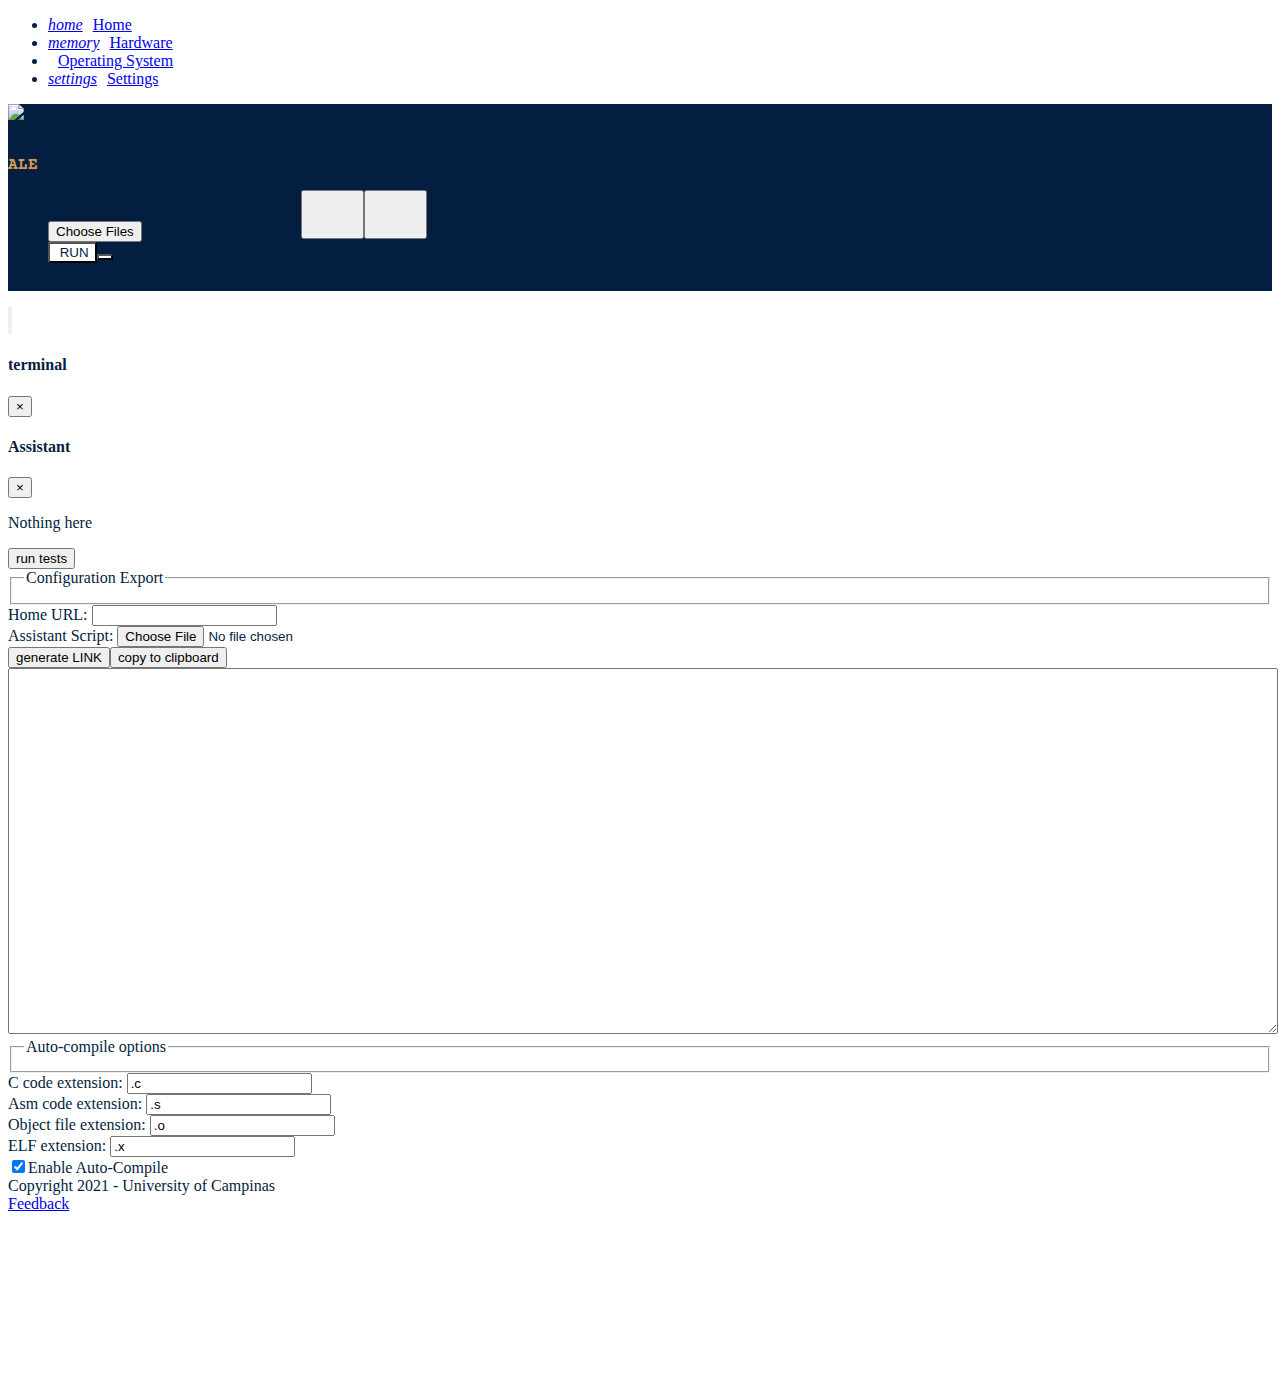
==== commit da0eb96c: "Add code testing tool" ====
--- a/index.html
+++ b/index.html
@@ -5,15 +5,12 @@
     <meta charset="utf-8">
     <meta name="viewport" content="width=device-width, initial-scale=1.0, shrink-to-fit=no">
     <title>RISC-V ALE</title>
-    <meta http-equiv="Cross-Origin-Embedder-Policy" content="require-corp">
-    <meta http-equiv="Cross-Origin-Opener-Policy" content="same-origin">
     <meta name="description" content="Learn RISC-V Assembly Language with this online interactive learning environment.">
     <meta property="og:type" content="">
     <meta property="og:image" content="assets/img/logo_square.png">
     <link rel="icon" type="image/png" sizes="883x877" href="assets/img/logo_square.png">
     <link rel="icon" type="image/png" sizes="1240x1236" href="assets/img/logo_circle.png">
     <link rel="stylesheet" href="assets/bootstrap/css/bootstrap.min.css">
-    <link rel="manifest" href="manifest.json">
     <link rel="stylesheet" href="https://fonts.googleapis.com/css2?family=Nunito+Sans:wght@400;600&amp;display=swap">
     <link rel="stylesheet" href="https://fonts.googleapis.com/css?family=Courier+Prime">
     <link rel="stylesheet" href="https://fonts.googleapis.com/css?family=Nunito+Sans">
@@ -24,9 +21,12 @@
     <link rel="stylesheet" href="assets/css/jquery.terminal.min.css">
     <link rel="stylesheet" href="assets/css/Material.css">
     <link rel="stylesheet" href="assets/css/PNotify.css">
+    <link rel="stylesheet" href="assets/css/PNotifyConfirm.css">
     <link rel="stylesheet" href="assets/css/styles.css">
     <link rel="stylesheet" href="assets/css/Top--Right--Left-Navigation-by-Jigar-Mistry.css">
     <link rel="stylesheet" href="assets/css/Vertical-Left-SideBar-by-Jigar-Mistry.css">
+<link rel="manifest" href="manifest.json">
+<script> window.uniq_id = performance.now(); </script>
 </head>
 
 <body style="overflow: hidden;color: #041e42;">
@@ -97,7 +97,7 @@
                     </div>
                 </div>
             </div>
-            <div id="home_tab" class="content_area">
+            <div id="home_tab" class="content_area" hidden="true">
                 <div class="container" style="height: 100%;width: 100%;">
                     <div class="row" id="home_header">
                         <div class="col-md-12" style="padding-bottom: 10px;border-color: #ffc72c;">
@@ -144,8 +144,8 @@
                                                 <div class="custom-control custom-control-inline custom-checkbox" style="width: 34px;"><input class="custom-control-input" type="checkbox" id="config_isaS" checked=""><label class="custom-control-label" for="config_isaS">S</label></div>
                                                 <div class="custom-control custom-control-inline custom-checkbox" style="width: 34px;"><input class="custom-control-input" type="checkbox" id="config_isaU" checked=""><label class="custom-control-label" for="config_isaU">U</label></div>
                                             </div>
-                                            <div class="form-group"><label class="d-inline-block">Memory Limit:&nbsp;&nbsp;</label><input class="custom-range d-inline-block" type="range" id="memory_limit_range" min="1" max="128" step="1" value="128" style="width: 327px;padding-top: 14px;" name="bus_freq"><small class="form-text text-monospace text-muted d-inline">unlimited</small></div>
-                                            <div class="form-group"><label class="d-inline-block">Bus Frequency:&nbsp;</label><input class="custom-range d-inline-block" type="range" id="bus_frequency_range" min="1" max="1000" step="1" value="30" style="width: 327px;padding-top: 14px;" name="bus_freq"><small class="form-text text-monospace text-muted d-inline" id="bus_frequency_range_indicator">30Hz</small></div>
+                                            <div class="form-group"><label class="d-inline-block">Int. Controller Freq. Scaling:&nbsp;&nbsp;</label><input class="custom-range d-inline-block" type="range" id="int_freq_range" min="0" max="7" step="1" value="0" style="width: 230px;padding-top: 14px;" name="bus_freq"><small class="form-text text-monospace text-muted d-inline" id="int_freq_range_indicator">1/∞<br></small></div>
+                                            <div class="form-group"><label class="d-inline-block">Bus Frequency Limit:&nbsp;</label><input class="custom-range d-inline-block" type="range" id="bus_frequency_range" min="1" max="1000" step="1" value="30" style="width: 288px;padding-top: 14px;" name="bus_freq"><small class="form-text text-monospace text-muted d-inline" id="bus_frequency_range_indicator">30Hz</small></div>
                                         </fieldset>
                                     </form>
                                 </div>
@@ -218,8 +218,8 @@
                                         <legend>Standard IO</legend>
                                     </fieldset><input type="file" id="stdio_file_input" hidden="true">
                                     <div class="custom-control custom-control-inline custom-radio" style="padding-top: 13px;"><input class="custom-control-input" type="radio" id="os_tab_stdin_radio" name="stdio_select" value="stdin" checked=""><label class="custom-control-label" for="os_tab_stdin_radio">STDIN</label></div>
-                                    <div class="custom-control custom-control-inline custom-radio"><input class="custom-control-input" type="radio" id="os_tab_stdout_radio" name="stdio_select" value="stdout"><label class="custom-control-label" for="os_tab_stdout_radio">STDOUT</label></div>
-                                    <div class="custom-control custom-control-inline custom-radio"><input class="custom-control-input" type="radio" id="os_tab_stderr_radio" name="stdio_select" value="stderr"><label class="custom-control-label" for="os_tab_stderr_radio">STDERR</label></div>
+                                    <div class="custom-control custom-control-inline custom-radio"><input class="custom-control-input" type="radio" id="os_tab_stdout_radio" name="stdio_select" value="stdout" disabled=""><label class="custom-control-label" for="os_tab_stdout_radio">STDOUT</label></div>
+                                    <div class="custom-control custom-control-inline custom-radio"><input class="custom-control-input" type="radio" id="os_tab_stderr_radio" name="stdio_select" value="stderr" disabled=""><label class="custom-control-label" for="os_tab_stderr_radio">STDERR</label></div>
                                     <div class="btn-group float-right" role="group"><button class="btn btn-primary d-flex d-xl-flex align-items-xl-center" id="os_tab_stdio_refresh" type="button"><i class="material-icons d-inline-block d-xl-flex align-items-xl-center">refresh</i></button><button class="btn btn-primary d-flex d-xl-flex align-items-xl-center" id="os_tab_stdio_upload" type="button"><i class="material-icons d-inline-block d-xl-flex align-items-xl-center">file_upload</i></button><button class="btn btn-primary d-flex d-sm-flex d-md-flex d-lg-flex d-xl-flex align-items-center align-items-sm-center align-items-md-center align-items-lg-center align-items-xl-center" id="os_tab_stdio_download" type="button"><i class="material-icons d-xl-flex align-items-xl-center">file_download</i></button></div><textarea class="form-control-lg" id="os_tab_stdio_textarea" style="width: 100%;min-height: 40vh;margin-top: 10px;" rows="20"></textarea>
                                 </div>
                             </div>
@@ -245,7 +245,7 @@
                     </div>
                 </div>
             </div>
-            <div id="settings_tab" class="content_area" hidden="true">
+            <div id="settings_tab" class="content_area">
                 <div class="container">
                     <div class="row">
                         <div class="col">
@@ -254,21 +254,39 @@
                                     <legend>Configuration Export</legend>
                                 </fieldset>
                             </form>
-                            <div class="form-group"><label>Description URL:&nbsp;</label><input class="d-inline" type="text" id="conf_export_desc_url"></div>
+                            <div class="form-group"><label>Home URL:&nbsp;</label><input class="d-inline" type="text" id="conf_export_desc_url"></div>
                             <div class="form-group"><label>Assistant Script:&nbsp;</label><input class="d-inline" type="file" id="conf_export_assistant_script"></div>
-                            <div class="btn-group float-right justify-content-xl-end" role="group"><button class="btn btn-primary" id="settings_tab_conf_generate" type="button">generate LINK</button><button class="btn btn-primary" id="settings_tab_conf_export" type="button">Export</button></div><textarea class="d-block" id="settings_tab_conf_export_desc" style="width: 100%;height: 40vh;" readonly=""></textarea>
+                            <div class="btn-group float-right justify-content-xl-end" role="group"><button class="btn btn-primary" id="settings_tab_conf_generate" type="button">generate LINK</button><button class="btn btn-primary" id="settings_tab_conf_export" type="button">copy to clipboard</button></div><textarea class="d-block" id="settings_tab_conf_export_desc" style="width: 100%;height: 40vh;" readonly=""></textarea>
                         </div>
                         <div class="col">
-                            <form>
-                                <fieldset>
-                                    <legend>Simulator Log</legend>
-                                </fieldset><textarea class="form-control d-block" id="settings_tab_simulator_log" style="width: 100%;height: 40vh;"></textarea>
-                            </form>
+                            <div class="row">
+                                <div class="col text-justify">
+                                    <fieldset>
+                                        <legend>Auto-compile options</legend>
+                                    </fieldset>
+                                    <div class="form-group text-truncate"><label>C code extension:&nbsp;</label><input class="d-inline" type="text" id="c_ext" value=".c"></div>
+                                    <div class="form-group"><label>Asm code extension:&nbsp;</label><input class="d-inline" type="text" id="asm_ext" value=".s"></div>
+                                    <div class="form-group"><label>Object file extension:&nbsp;</label><input class="d-inline" type="text" id="obj_ext" value=".o"></div>
+                                    <div class="form-group"><label>ELF extension:&nbsp;</label><input class="d-inline" type="text" id="elf_ext" value=".x"></div>
+                                    <div class="custom-control text-center custom-switch"><input class="custom-control-input" type="checkbox" id="auto_compile" checked=""><label class="custom-control-label" for="formCheck-1">Enable Auto-Compile</label></div>
+                                </div>
+                            </div>
                         </div>
                     </div>
                 </div>
             </div>
         </div>
+        <footer class="bg-white d-xl-flex justify-content-xl-center align-items-xl-center copyright fixed-bottom" id="footer">
+            <div class="text-center my-auto" style="top: 95%;/*z-index: 900;*/width: 100%;height: 20px;">
+                <div class="container" style="width: 100%;padding-right: 0;padding-left: 0;max-width: 100%;margin: 0;">
+                    <div class="row" style="width: 100%;">
+                        <div class="col-md-4 text-left"></div>
+                        <div class="col-md-4"><span>Copyright 2021 - University of Campinas</span></div>
+                        <div class="col d-sm-flex d-md-flex d-lg-flex d-xl-flex justify-content-sm-end justify-content-md-end justify-content-lg-end justify-content-xl-end"><a href="https://riscv-programming.org/contact.html" target="_blank">Feedback</a></div>
+                    </div>
+                </div>
+            </div>
+        </footer>
     </div>
     <script src="assets/js/jquery.min.js"></script>
     <script src="assets/bootstrap/js/bootstrap.min.js"></script>
@@ -279,6 +297,9 @@
     <script src="assets/js/jquery.terminal.min.js"></script>
     <script src="assets/js/lz-string.min.js"></script>
     <script src="assets/js/PNotify.js"></script>
+    <script src="assets/js/PNotifyConfirm.js"></script>
+    <script src="assets/js/z-worker.js"></script>
+    <script src="assets/js/zip.min.js"></script>
 </body>
 
 </html>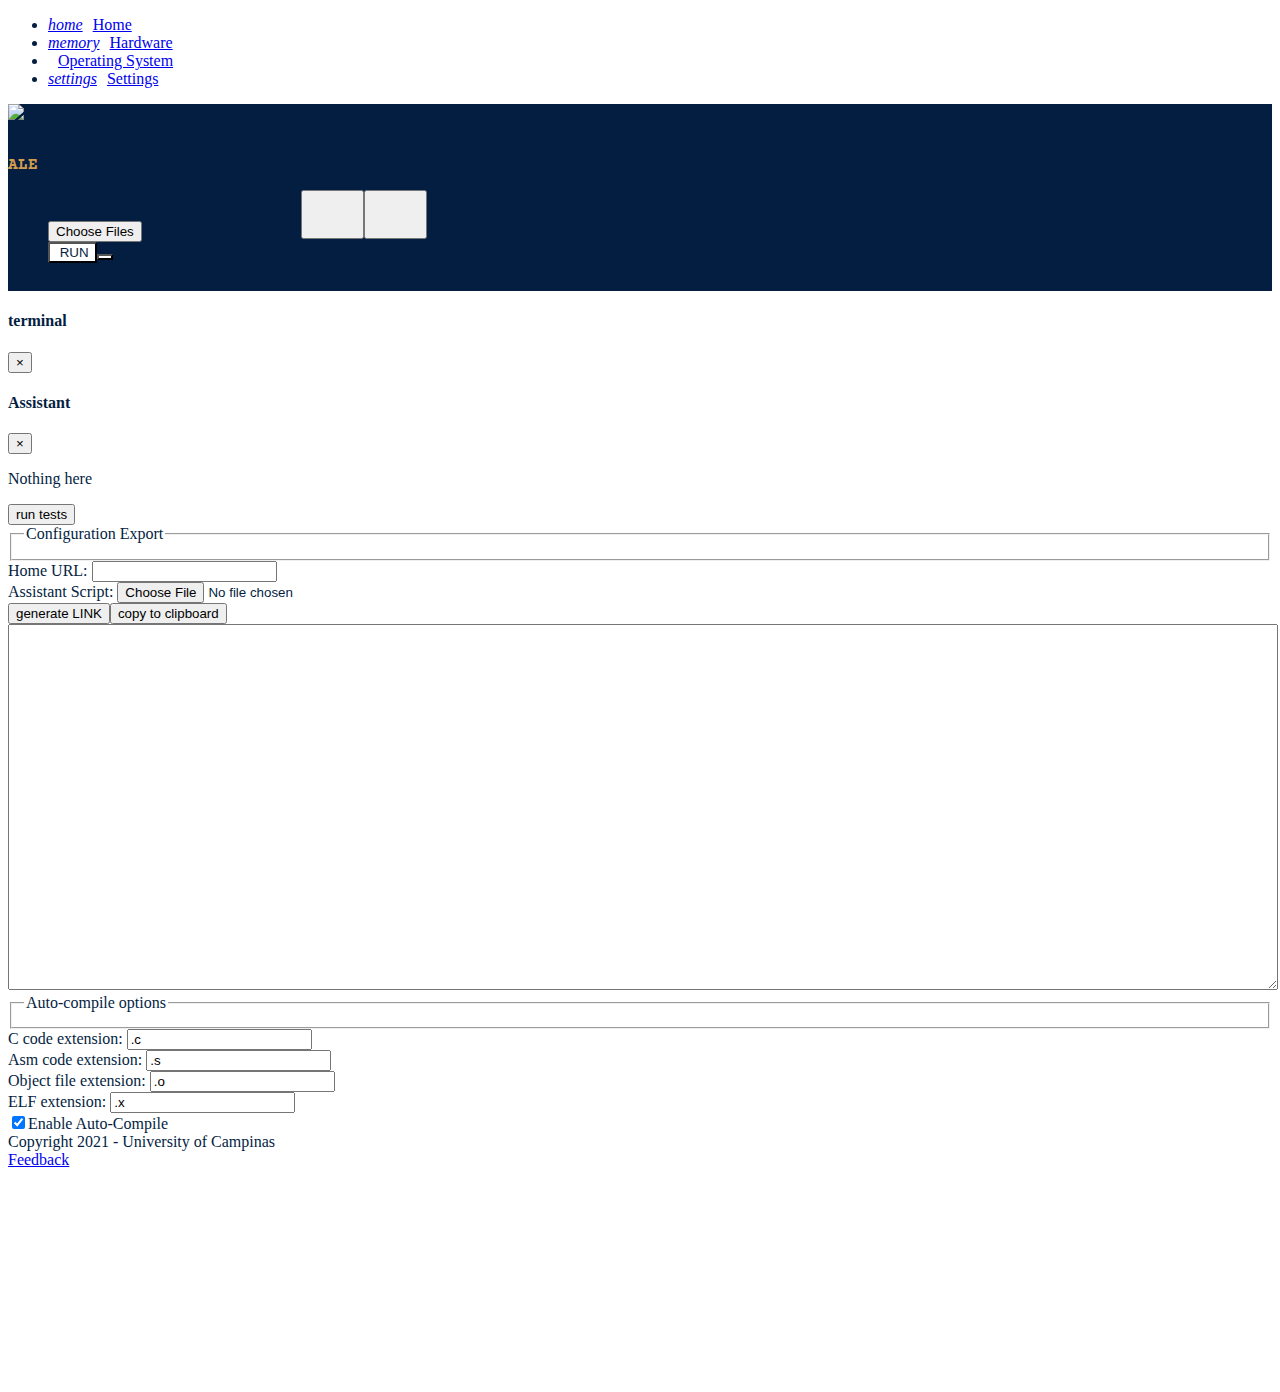
==== commit 3fb48f00: "Update assistant button" ====
--- a/index.html
+++ b/index.html
@@ -60,13 +60,12 @@
                 <ul class="navbar-nav float-right flex-nowrap ml-auto">
                     <li class="nav-item dropdown no-arrow mx-1"><input class="d-none" type="file" id="codeSelector" multiple=""><button class="btn btn-warning" data-toggle="tooltip" data-bss-tooltip="" data-placement="bottom" id="terminal_button" type="button" title="Terminal" style="height: 49px;width: 63px;"><i class="fas fa-terminal"></i><span class="badge badge-pill badge-danger" id="terminal_badge" hidden="true">.</span></button><button class="btn btn-info" data-toggle="tooltip" data-bss-tooltip="" data-placement="bottom" id="file_select_button" type="button" title="Load File" style="height: 49px;width: 63px;"><i class="fas fa-file-upload"></i></button>
                         <div class="btn-group" id="run_button_group" style="height: 49px;"><button class="btn btn-primary" id="run_button" type="button" style="background: #ffffff;color: #041e42;">&nbsp;RUN</button><button class="btn btn-primary dropdown-toggle dropdown-toggle-split" data-toggle="dropdown" aria-expanded="false" id="run_options_selector" type="button" style="background: #ffffff;color: #041e42;"></button>
-                            <div class="dropdown-menu"><a class="dropdown-item pointer" id="run_with_debug_button" style="color: #041e42;"><i class="fas fa-bug"></i>&nbsp;Debug</a></div>
+                            <div class="dropdown-menu"><a class="dropdown-item pointer" id="run_with_debug_button" style="color: #041e42;"><i class="fas fa-bug"></i>&nbsp;Debug</a><a class="dropdown-item pointer" id="assistant_button" style="color: #041e42;"><i class="fas fa-hands-helping"></i>&nbsp;Assistant</a></div>
                         </div>
                     </li>
                 </ul>
             </div>
         </nav>
-        <div class="d-flex d-sm-flex d-md-flex d-lg-flex d-xl-flex align-items-center align-items-sm-center align-items-md-center align-items-lg-center align-items-xl-center" id="sidebar-wrapper1" style="border-color: #ffc72c;"><button class="btn btn-primary d-flex d-lg-flex d-xl-flex justify-content-center align-items-center justify-content-lg-center align-items-lg-center justify-content-xl-center align-items-xl-center" data-bss-hover-animate="rubberBand" id="assistant_button" type="button" style="width: 16;height: 27px;padding-right: 0px;padding-left: 0;"><i class="far fa-eye justify-content-xl-start" style="margin-right: auto;margin-left: auto;"></i></button></div>
         <div class="d-flex flex-column" id="content-wrapper">
             <div class="modal fade" role="dialog" tabindex="-1" id="modal_terminal" data-keyboard="false" data-backdrop="static">
                 <div class="modal-dialog modal-xl modal-dialog-centered" role="document">
